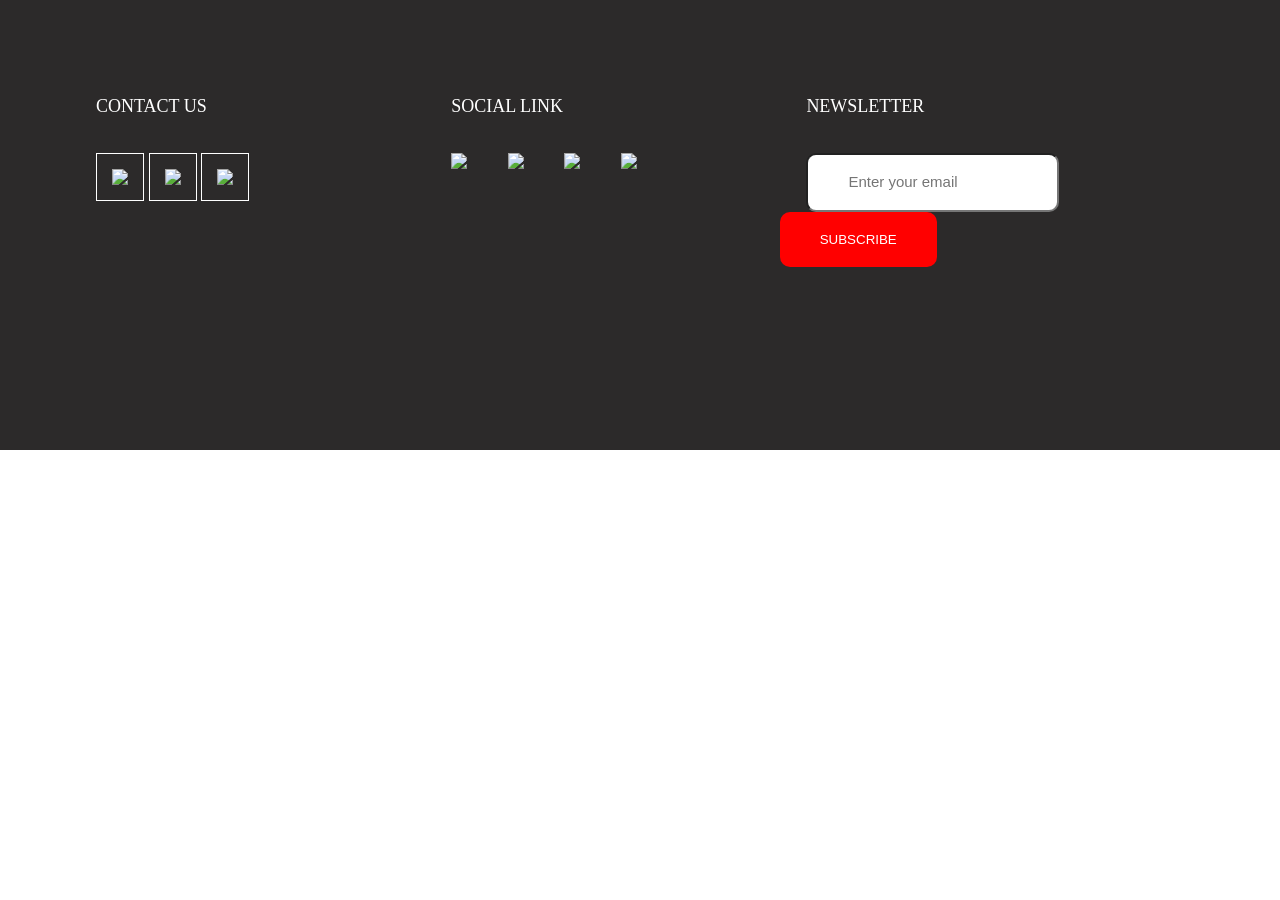
==== contact1.html @ 9a4aade2 "Add files via upload" ====
<!DOCTYPE html>
<html>
<head>
	<meta charset="utf-8">
	<link rel="stylesheet" type="text/css" href="contact1.css">
	<title></title>
</head>
<body>
	<div class="footer">
		<div class="contact">
				<p>CONTACT US</p>
				<img src="icon/location.png" height="60px">
				<img src="icon/tellephone.png" height="60px">
				<img src="icon/email.png" height="60px">
			</div>
			<div class="social">
				<p>SOCIAL LINK</p>
				<img src="icon/fb.png">
				<img src="icon/tw.png">
				<img src="icon/lin.png">
				<img src="icon/insta.png">
			</div>
			<div class="news">
				<p>NEWSLETTER</p>
				<input type="text" placeholder="Enter your email">
				<button>SUBSCRIBE</button>
		</div>
	</div>

</body>
</html>
---- contact1.css ----
*{
	margin: 0;
	padding: 0;
	box-sizing: border-box;
}
.footer
{
	width: 100%;
	height: 50vh;
	background-color: #2c2a2a;
	padding-top:6em;
	display: flex;
	color: white;
	padding-left: 6em; 
}
.contact
{
	width:30%;
	height: 30vh;
	font-size: 18px; 
}
.contact p
{
	margin-bottom: 2em;
}
.contact img
{
	border:1px solid white;
	padding: 15px;
	font-weight: normal; 
}

.social
{
	width:30%;
	height: 30vh;
	font-size: 18px;
}
.social p
{
	margin-bottom: 2em;
}
.social img
{
	padding-right: 2em;
}
.news
{
	width:30%;
	height: 30vh; 
	font-size: 18px;
}
.news p
{
	margin-bottom: 2em;
}
.news input
{
	padding: 20px 40px;
	border-radius: 10px;
}
::placeholder
{
	font-size:15px;
}	
.news button
{
	padding:20px 40px;
	background-color: red;
	border:none;
	color:white;
	border-radius: 10px;
	cursor: pointer;
	margin-left: -2em;
}
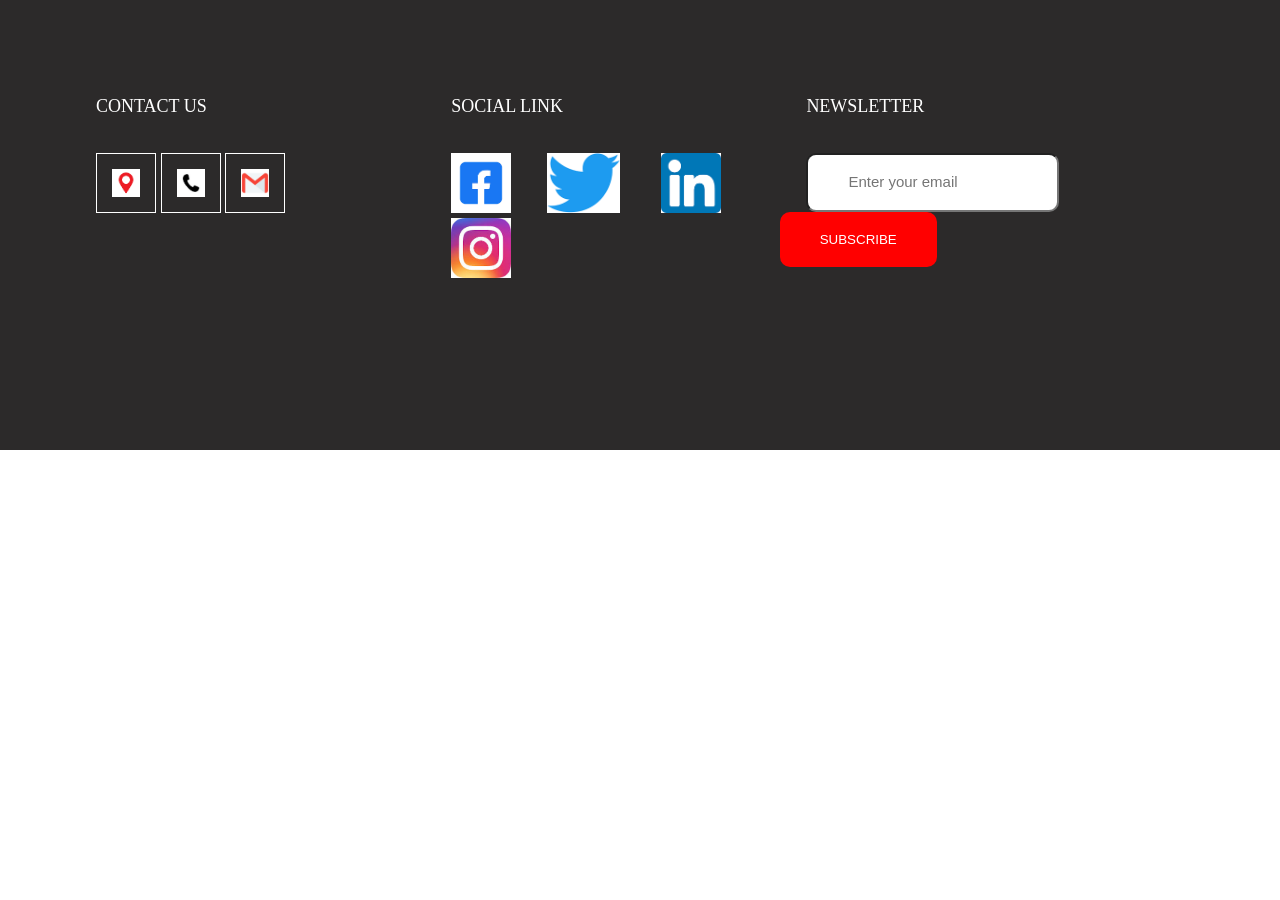
==== commit 73545c27: "Update contact1.html" ====
--- a/contact1.html
+++ b/contact1.html
@@ -1,6 +1,4 @@
-<!DOCTYPE html>
-<html>
-<head>
+<html><head>
 	<meta charset="utf-8">
 	<link rel="stylesheet" type="text/css" href="contact1.css">
 	<title></title>
@@ -9,16 +7,16 @@
 	<div class="footer">
 		<div class="contact">
 				<p>CONTACT US</p>
-				<img src="icon/location.png" height="60px">
-				<img src="icon/tellephone.png" height="60px">
-				<img src="icon/email.png" height="60px">
+				<img src="[data-uri]" height="60px">
+				<img src="[data-uri]" height="60px">
+				<img src="[data-uri]" height="60px">
 			</div>
 			<div class="social">
 				<p>SOCIAL LINK</p>
-				<img src="icon/fb.png">
-				<img src="icon/tw.png">
-				<img src="icon/lin.png">
-				<img src="icon/insta.png">
+				
+				<img height="60px" src="[data-uri]"><img height="60px" src="[data-uri]">
+				<img height="60px" src="[data-uri]">
+				<img height="60px" src="[data-uri]">
 			</div>
 			<div class="news">
 				<p>NEWSLETTER</p>
@@ -27,5 +25,5 @@
 		</div>
 	</div>
 
-</body>
-</html>+
+</body></html>
